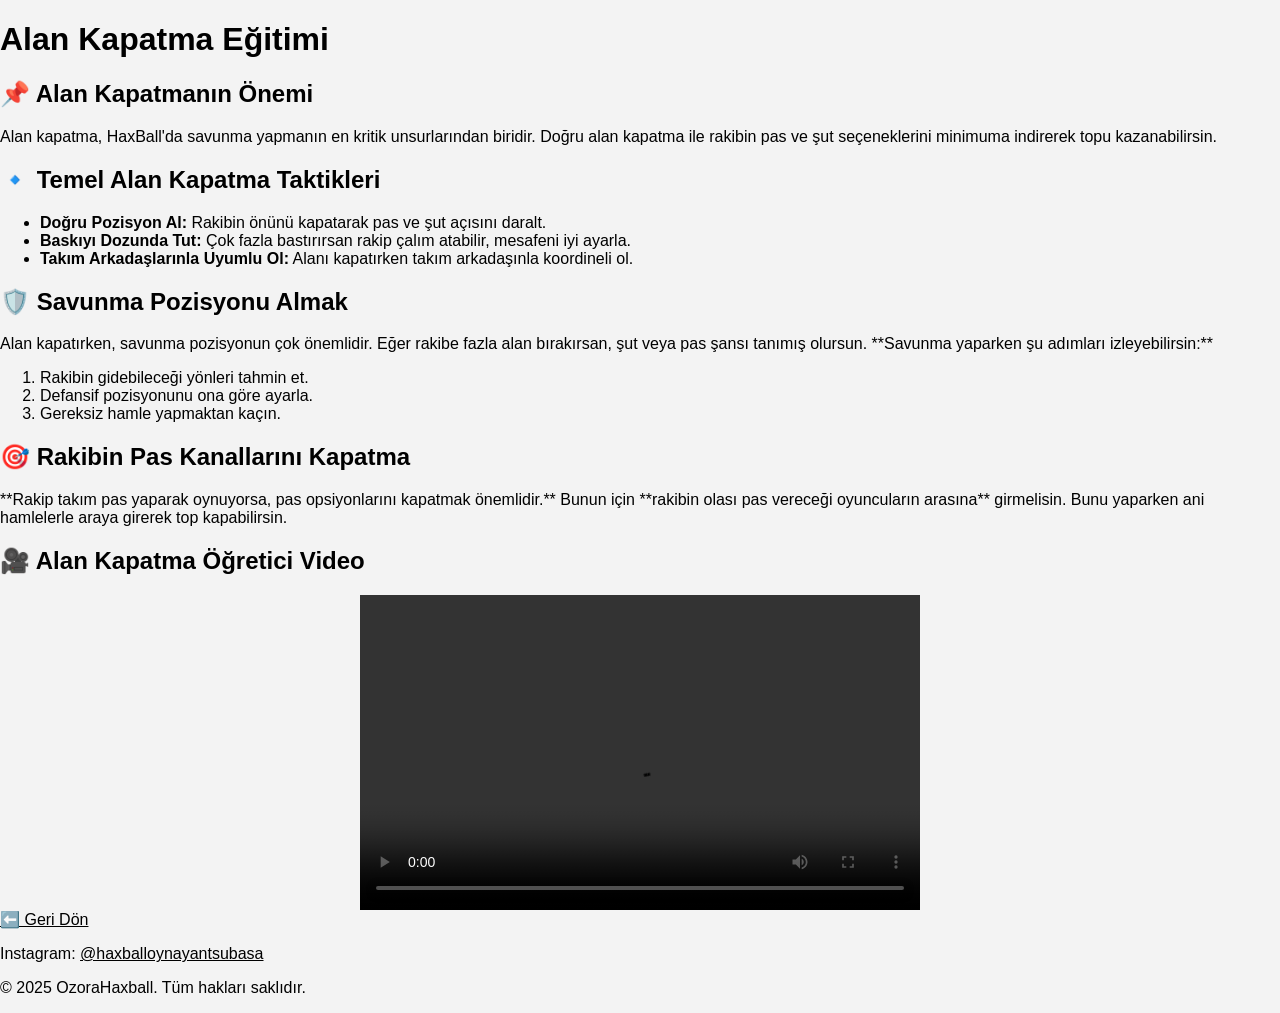
==== alankapatma.html @ 33880d6b "Add files via upload" ====
<!DOCTYPE html>
<html lang="tr">
<head>
    <meta charset="UTF-8">
    <title>Alan Kapatma Eğitimi</title>
    <link rel="stylesheet" href="haxball.css">
</head>
<body>

    <!-- Üst Kısım -->
    <div class="header">
        <h1>Alan Kapatma Eğitimi</h1>
    </div>

    <!-- İçerik Bölümü -->
    <div class="content">
        <h2>📌 Alan Kapatmanın Önemi</h2>
        <p>
            Alan kapatma, HaxBall'da savunma yapmanın en kritik unsurlarından biridir.  
            Doğru alan kapatma ile rakibin pas ve şut seçeneklerini minimuma indirerek topu kazanabilirsin.
        </p>

        <h2>🔹 Temel Alan Kapatma Taktikleri</h2>
        <ul>
            <li><strong>Doğru Pozisyon Al:</strong> Rakibin önünü kapatarak pas ve şut açısını daralt.</li>
            <li><strong>Baskıyı Dozunda Tut:</strong> Çok fazla bastırırsan rakip çalım atabilir, mesafeni iyi ayarla.</li>
            <li><strong>Takım Arkadaşlarınla Uyumlu Ol:</strong> Alanı kapatırken takım arkadaşınla koordineli ol.</li>
        </ul>

        <h2>🛡️ Savunma Pozisyonu Almak</h2>
        <p>
            Alan kapatırken, savunma pozisyonun çok önemlidir.  
            Eğer rakibe fazla alan bırakırsan, şut veya pas şansı tanımış olursun.  
            **Savunma yaparken şu adımları izleyebilirsin:**
        </p>
        <ol>
            <li>Rakibin gidebileceği yönleri tahmin et.</li>
            <li>Defansif pozisyonunu ona göre ayarla.</li>
            <li>Gereksiz hamle yapmaktan kaçın.</li>
        </ol>

        <h2>🎯 Rakibin Pas Kanallarını Kapatma</h2>
        <p>
            **Rakip takım pas yaparak oynuyorsa, pas opsiyonlarını kapatmak önemlidir.**  
            Bunun için **rakibin olası pas vereceği oyuncuların arasına** girmelisin.  
            Bunu yaparken ani hamlelerle araya girerek top kapabilirsin.
        </p>

        <!-- Video Bölümü (Bilgisayardan Yüklenecek) -->
        <h2>🎥 Alan Kapatma Öğretici Video</h2>
        <div class="video-container">
            <video width="560" height="315" controls>
                <source src="alan kapatmak.mp4" type="video/mp4">
                Tarayıcınız video etiketini desteklemiyor.
            </video>
        </div>

        <!-- Geri Dön Butonu -->
        <div class="back-button">
            <a href="index.html" class="button">⬅️ Geri Dön</a>
        </div>

    </div>

    <!-- Footer -->
    <div class="footer">
        <p>Instagram: <a href="https://instagram.com/haxballoynayantsubasa" target="_blank">@haxballoynayantsubasa</a></p>
        <p>© 2025 OzoraHaxball. Tüm hakları saklıdır.</p>
    </div>

</body>
</html>
---- haxball.css ----
/* Genel Stil */
body {
    margin: 0;
    font-family: Arial, sans-serif;
    background-color: #f3f3f3;
}

/* Header */
header {
    background-color: #1a1a2e;
    padding: 30px 0;
    text-align: center;
    color: white;
}

header h1 {
    font-size: 36px;
    margin: 0;
}

/* Kariyer Bölümü */
.kariyer {
    background-color: white;
    padding: 30px;
    margin: 20px auto;
    width: 80%;
    box-shadow: 0 0 10px rgba(0,0,0,0.1);
}

.kariyer h2 {
    font-size: 28px;
    margin-bottom: 10px;
    color: #1a1a2e;
}

/* Eğitim Kutuları */
.education {
    width: 90%;
    margin: 0 auto;
    padding-bottom: 30px;
}

.edu-item {
    width: 30%;
    float: left;
    margin-right: 3.3%;
    background-color: #ffffff;
    padding: 20px;
    box-shadow: 0 0 8px rgba(0,0,0,0.1);
    box-sizing: border-box;
    text-align: center;
    border-radius: 8px;
}

.edu-item:nth-child(3n) {
    margin-right: 0;
}

.edu-item h3 {
    color: #1a1a2e;
}

.edu-item a {
    text-decoration: none;
}

.edu-item a:hover h3 {
    color: #e63946;
}

/* Footer */
footer {
    background-color: #1a1a2e;
    color: white;
    text-align: center;
    padding: 20px 0;
}

.social-logo {
    width: 24px;
    margin-top: 10px;
}

/* Responsive */
@media (max-width: 768px) {
    .edu-item {
        width: 100%;
        margin-right: 0;
        margin-bottom: 20px;
    }
}
a:link{
    color: black;
}
a:hover{
    background-color: grey;
}
.video-container {
    display: flex;
    flex-wrap: wrap;
    justify-content: center;
    gap: 20px;
    margin-top: 20px;
}
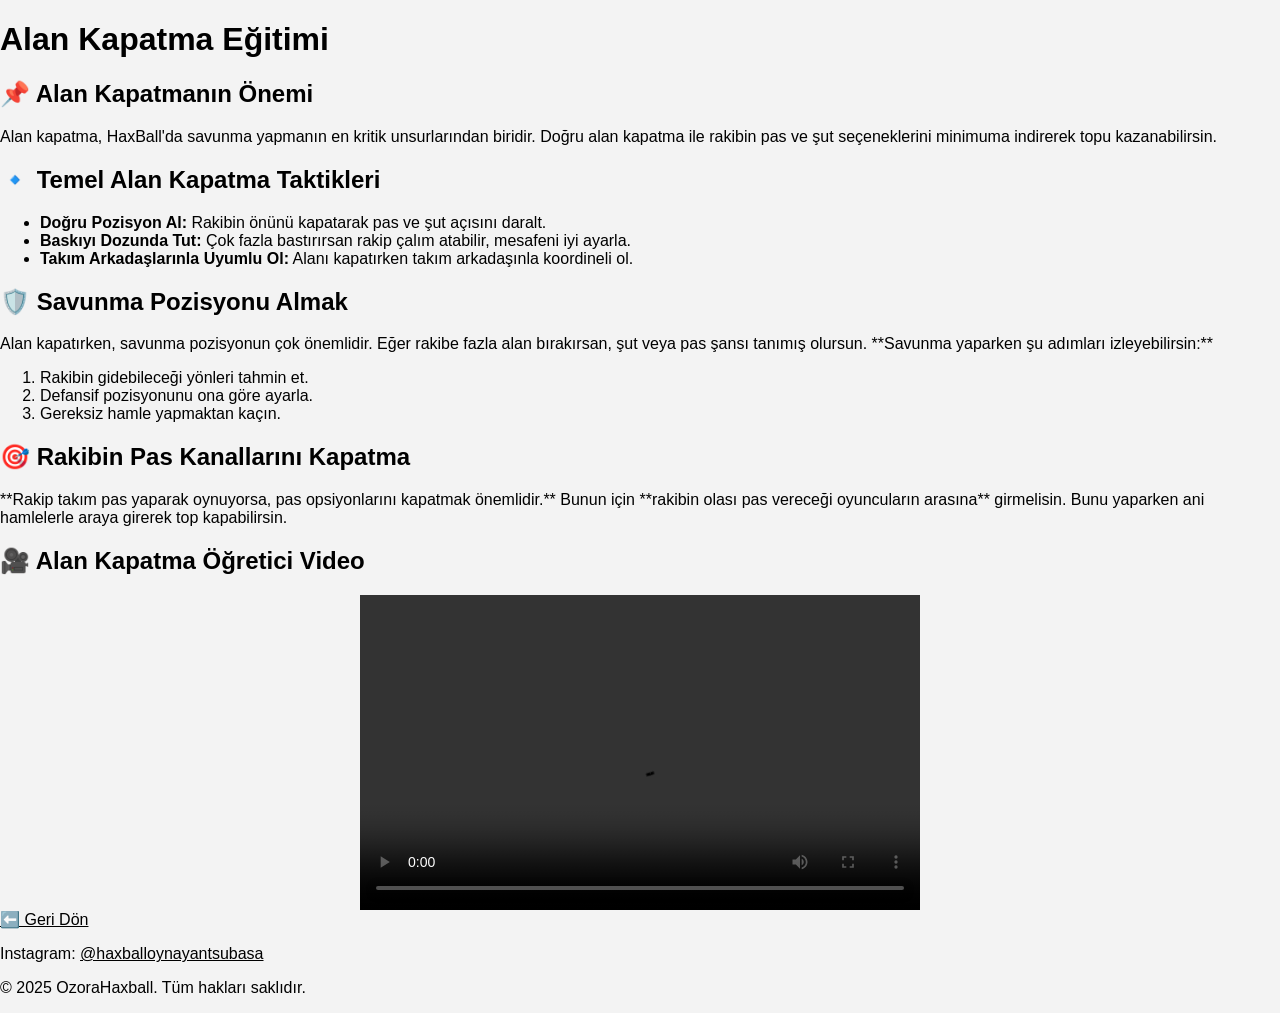
==== commit 10ee74b2: "alankapatma.html" ====
--- a/alankapatma.html
+++ b/alankapatma.html
@@ -4,6 +4,16 @@
     <meta charset="UTF-8">
     <title>Alan Kapatma Eğitimi</title>
     <link rel="stylesheet" href="haxball.css">
+<!-- Google Analytics izleme kodu -->
+   <!-- Google tag (gtag.js) -->
+<script async src="https://www.googletagmanager.com/gtag/js?id=G-QQ4CVKRYHG"></script>
+<script>
+  window.dataLayer = window.dataLayer || [];
+  function gtag(){dataLayer.push(arguments);}
+  gtag('js', new Date());
+
+  gtag('config', 'G-QQ4CVKRYHG');
+</script>
 </head>
 <body>
 
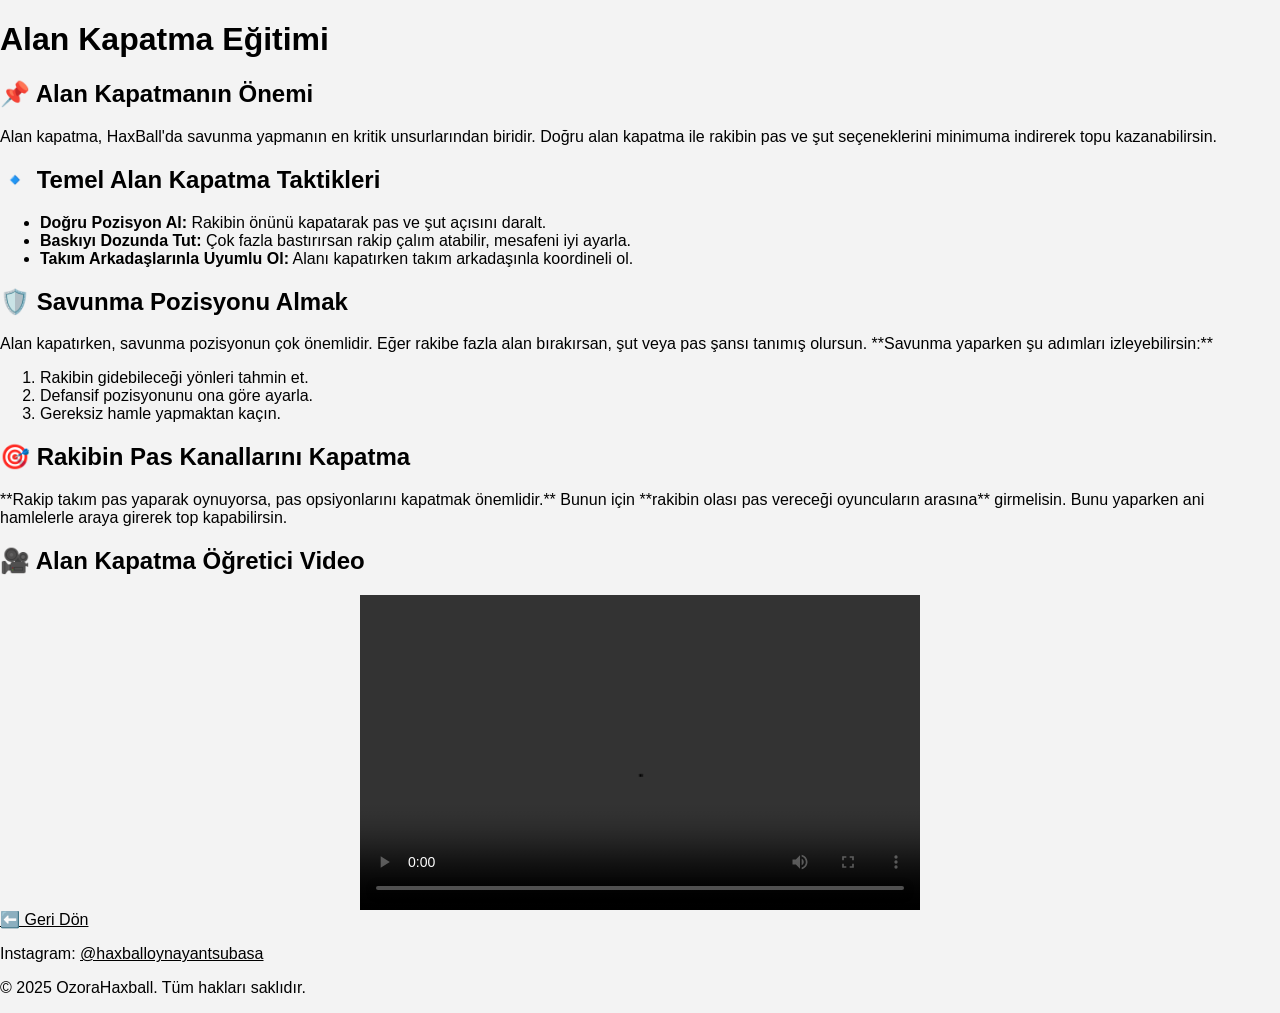
==== commit c674c2fe: "alankapatma.html" ====
--- a/alankapatma.html
+++ b/alankapatma.html
@@ -14,6 +14,8 @@
 
   gtag('config', 'G-QQ4CVKRYHG');
 </script>
+<script async src="https://pagead2.googlesyndication.com/pagead/js/adsbygoogle.js?client=ca-pub-3696374850517387"
+     crossorigin="anonymous"></script>
 </head>
 <body>
 
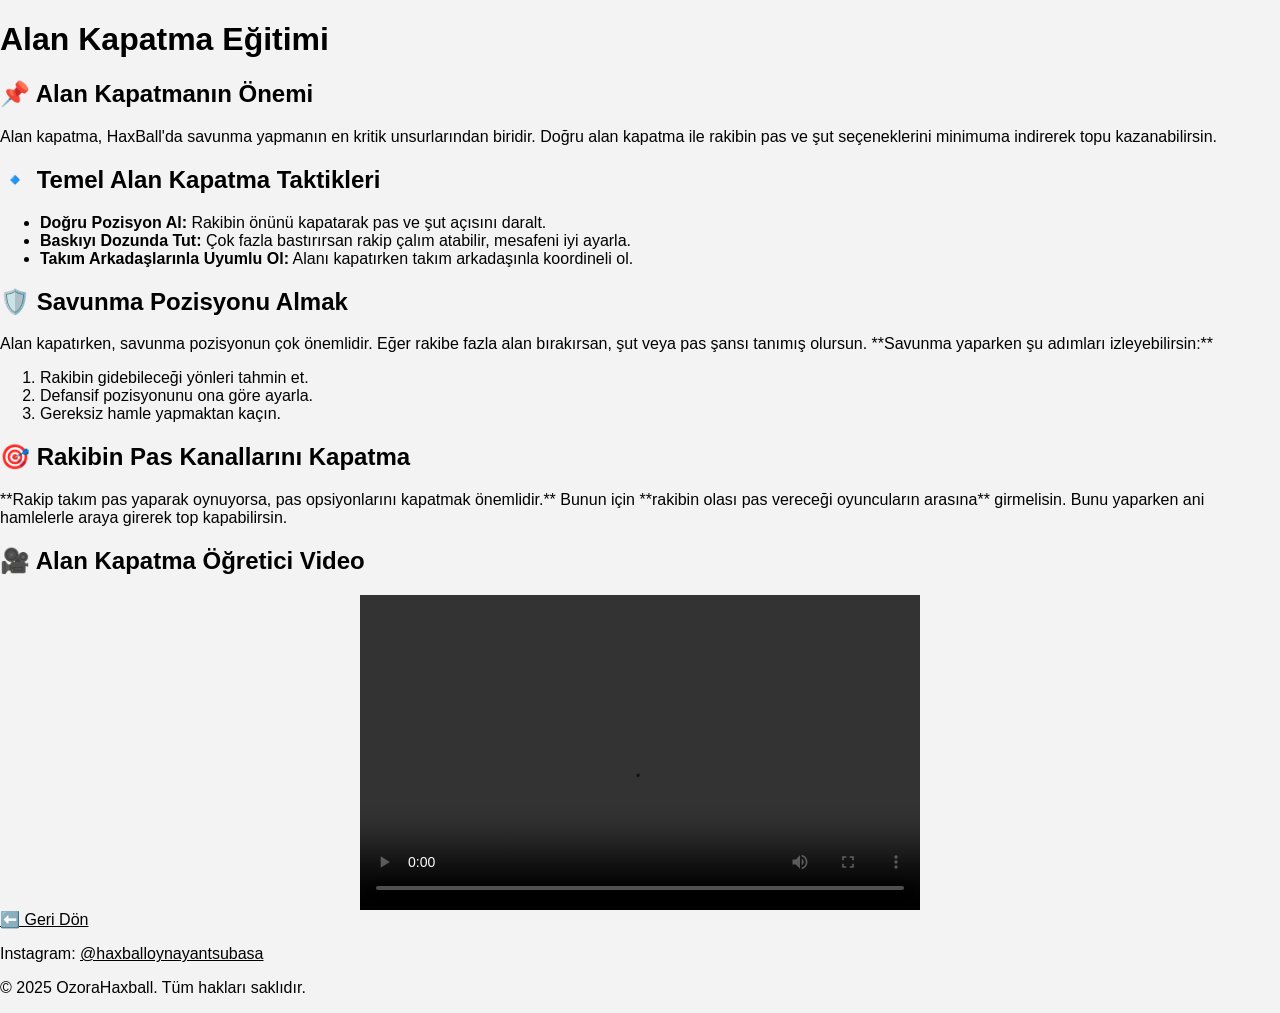
==== commit 9e4b1c7d: "alankapatma.html" ====
--- a/alankapatma.html
+++ b/alankapatma.html
@@ -2,6 +2,7 @@
 <html lang="tr">
 <head>
     <meta charset="UTF-8">
+    <meta name="google-adsense-account" content="ca-pub-3696374850517387">
     <title>Alan Kapatma Eğitimi</title>
     <link rel="stylesheet" href="haxball.css">
 <!-- Google Analytics izleme kodu -->
@@ -13,8 +14,8 @@
   gtag('js', new Date());
 
   gtag('config', 'G-QQ4CVKRYHG');
-</script>
-<script async src="https://pagead2.googlesyndication.com/pagead/js/adsbygoogle.js?client=ca-pub-3696374850517387"
+
+ async src="https://pagead2.googlesyndication.com/pagead/js/adsbygoogle.js?client=ca-pub-3696374850517387"
      crossorigin="anonymous"></script>
 </head>
 <body>
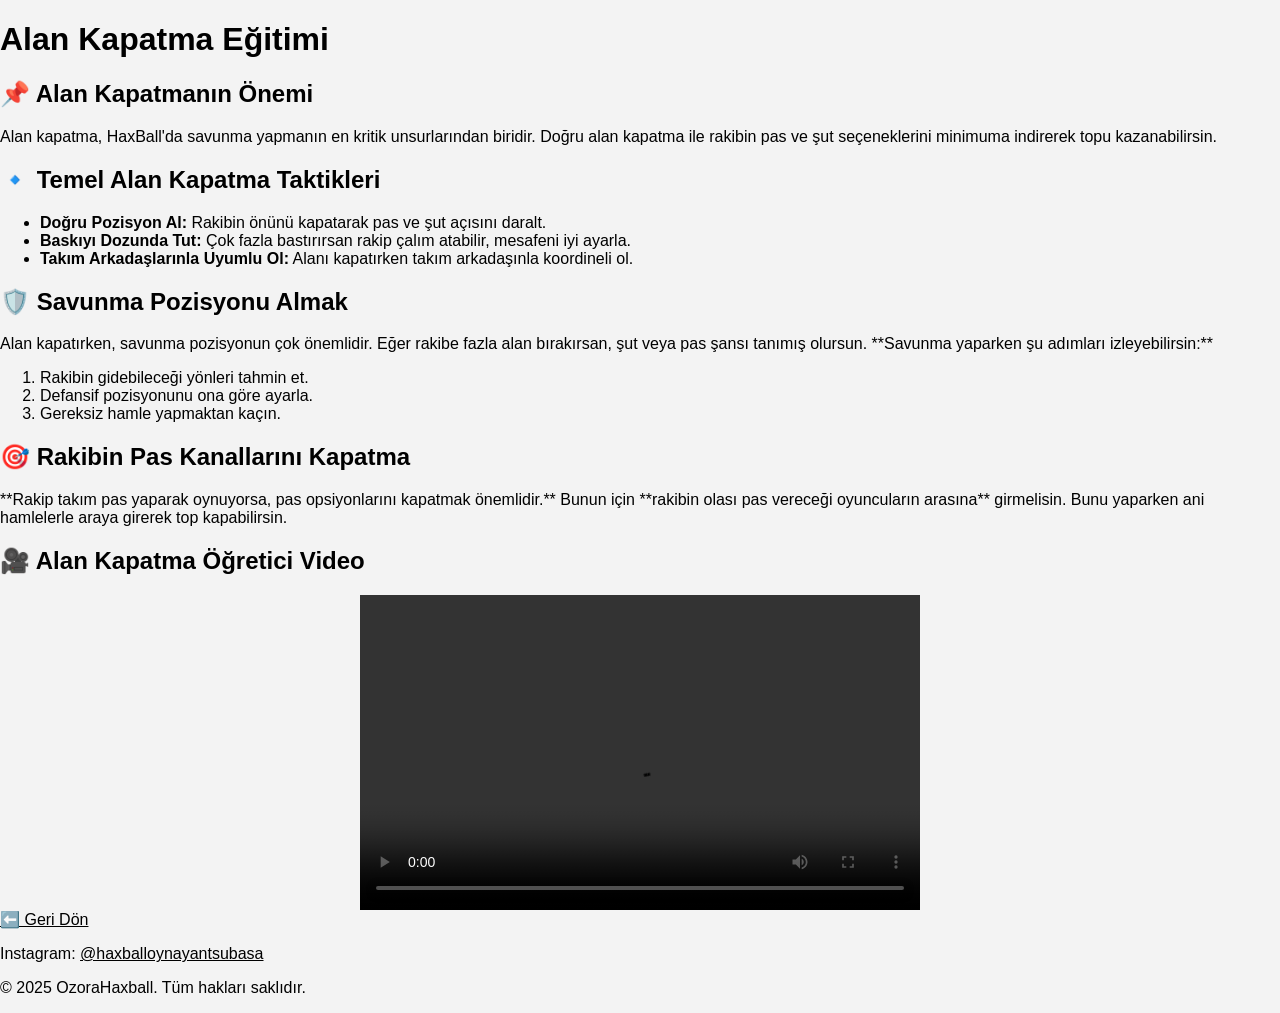
==== commit cf0937a2: "alankapatma.html" ====
--- a/alankapatma.html
+++ b/alankapatma.html
@@ -2,21 +2,22 @@
 <html lang="tr">
 <head>
     <meta charset="UTF-8">
-    <meta name="google-adsense-account" content="ca-pub-3696374850517387">
+    <meta name="viewport" content="width=device-width, initial-scale=1.0">
     <title>Alan Kapatma Eğitimi</title>
     <link rel="stylesheet" href="haxball.css">
-<!-- Google Analytics izleme kodu -->
-   <!-- Google tag (gtag.js) -->
-<script async src="https://www.googletagmanager.com/gtag/js?id=G-QQ4CVKRYHG"></script>
-<script>
-  window.dataLayer = window.dataLayer || [];
-  function gtag(){dataLayer.push(arguments);}
-  gtag('js', new Date());
 
-  gtag('config', 'G-QQ4CVKRYHG');
+    <!-- Google Analytics izleme kodu -->
+    <!-- Google tag (gtag.js) -->
+    <script async src="https://www.googletagmanager.com/gtag/js?id=G-QQ4CVKRYHG"></script>
+    <script>
+      window.dataLayer = window.dataLayer || [];
+      function gtag(){dataLayer.push(arguments);}
+      gtag('js', new Date());
+      gtag('config', 'G-QQ4CVKRYHG');
+    </script>
 
- async src="https://pagead2.googlesyndication.com/pagead/js/adsbygoogle.js?client=ca-pub-3696374850517387"
-     crossorigin="anonymous"></script>
+    <!-- Google AdSense kodu -->
+    <script async src="https://pagead2.googlesyndication.com/pagead/js/adsbygoogle.js?client=ca-pub-3696374850517387" crossorigin="anonymous"></script>
 </head>
 <body>
 
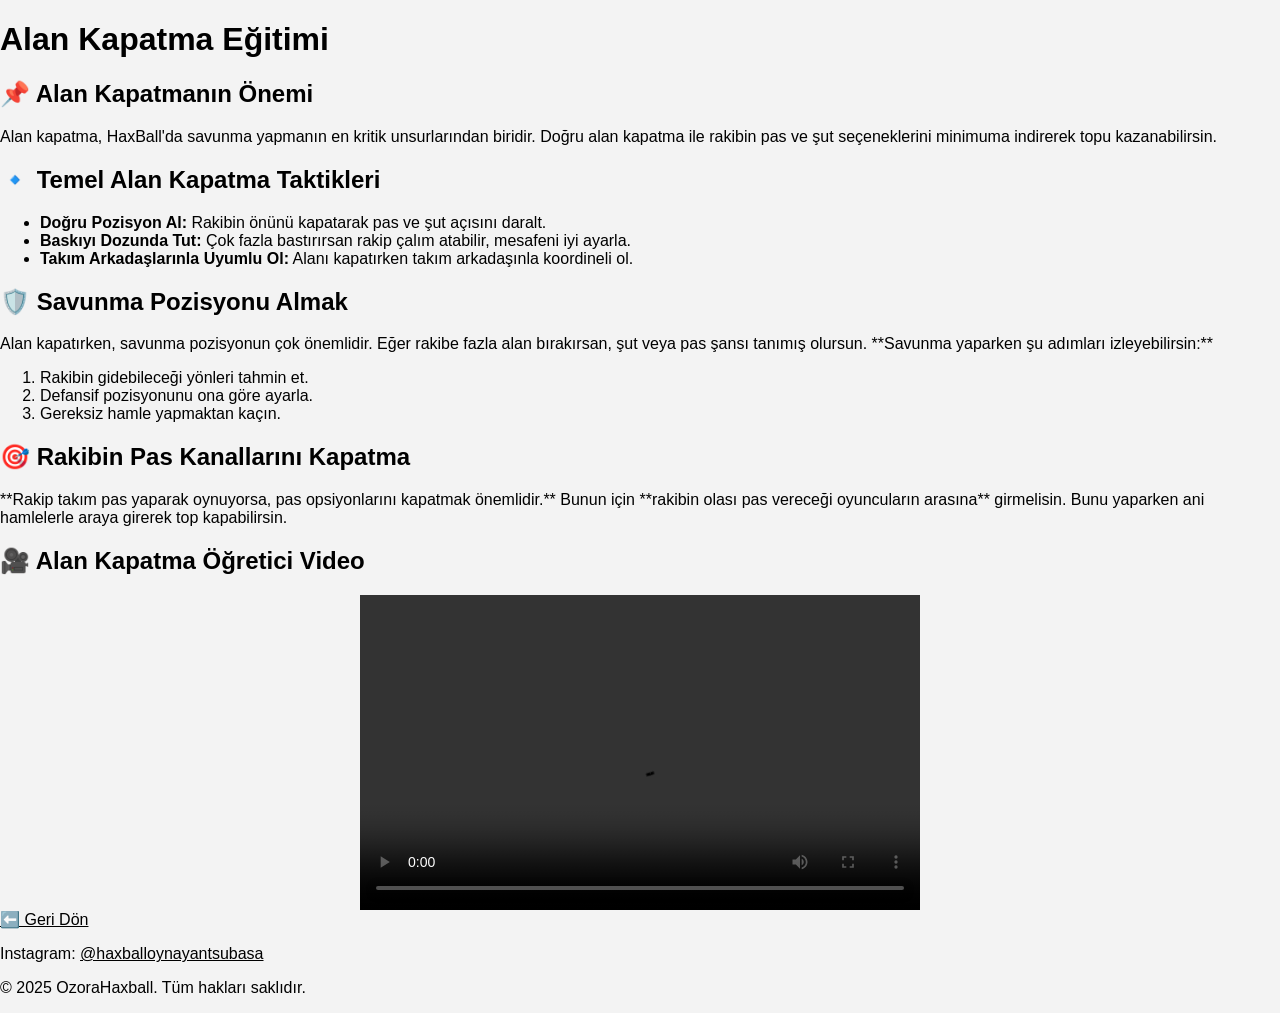
==== commit ebf30e15: "alankapatma.html" ====
--- a/alankapatma.html
+++ b/alankapatma.html
@@ -2,6 +2,7 @@
 <html lang="tr">
 <head>
     <meta charset="UTF-8">
+    <meta name="google-adsense-account" content="ca-pub-3696374850517387">
     <meta name="viewport" content="width=device-width, initial-scale=1.0">
     <title>Alan Kapatma Eğitimi</title>
     <link rel="stylesheet" href="haxball.css">
